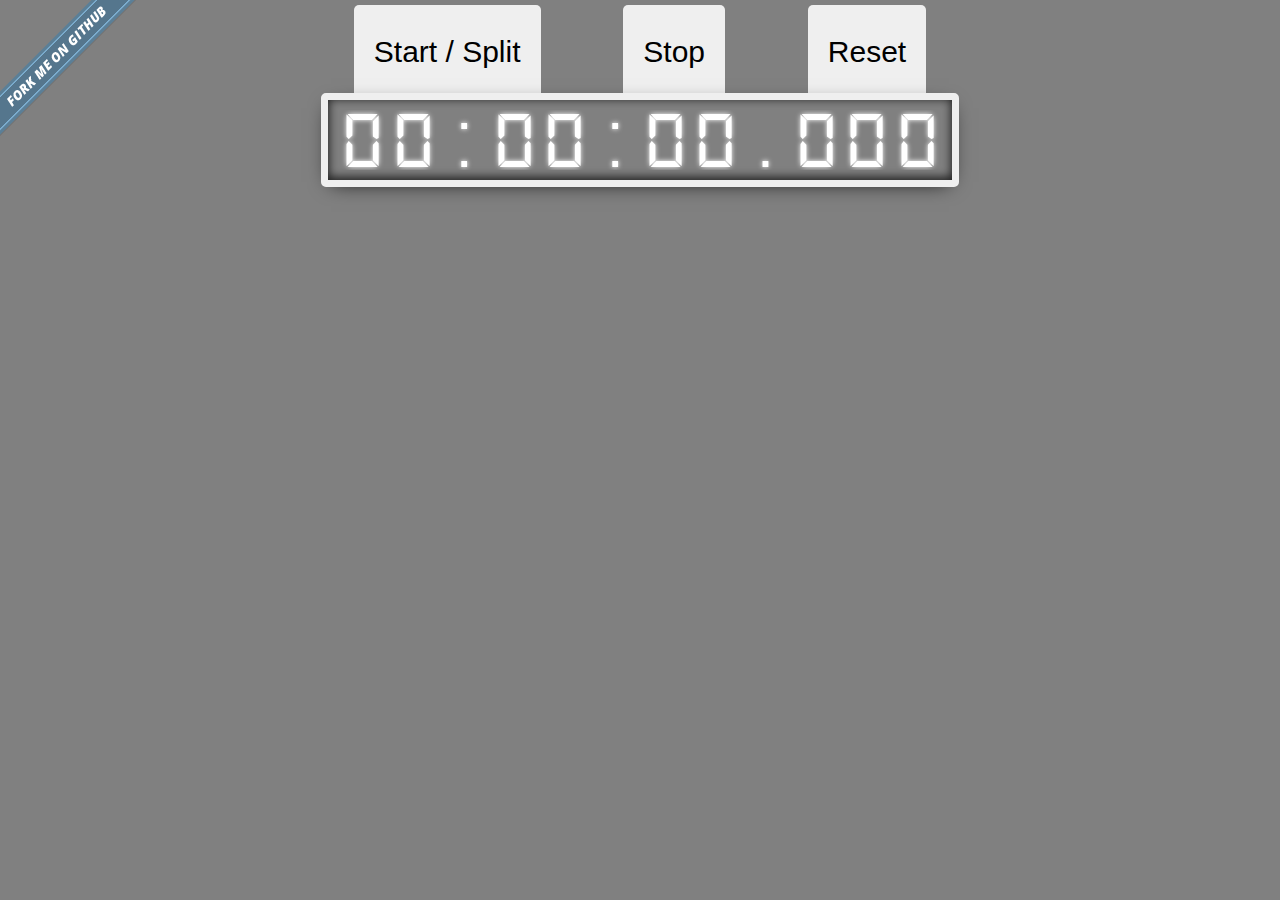
==== index.html @ de3130da "finished with graph" ====
<!DOCTYPE html>
<head>
<script type="text/javascript" src="src/prefixfree.js"></script>
<script type="text/javascript" src="src/Ziggy.js"></script>
<script type="text/javascript" src="src/StopWatch.js"></script>
<script src="http://d3js.org/d3.v2.min.js?2.10.0"></script>
    
<link rel="stylesheet" href="stylesheets/stylesheet.css"
</head>


<body onload="createStopwatch();">
    <a id="forkme_banner" href="https://github.com/bhollan/SixSigmaStopwatch">View on GitHub</a>
<script>
// LOAD THE JAVASCRIPT BRAINS OF THE CSS/HTML STOPWATCH
createStopwatch = function () {
stopwatch = new StopWatch();
};
// ^-- THIS IS ALL THAT MUST RUN FOR THE STOPWATCH BRAINS TO WORK
</script>

<body>
<script>

var margin = {top: 10, right: 30, bottom: 30, left: 30},
    width = 985 - margin.left - margin.right,
    height = 425 - margin.top - margin.bottom;
    
var svg = d3.select("body").append("svg")
    .attr("width", width + margin.left + margin.right)
    .attr("height", height + margin.top + margin.bottom)

//    THIS CODE ADDED 'CLICK TO START/SPLIT' IF USER CLICKED GRAPH, BUT DESIGN CHANGED
//    .on("click", function() {stopwatch.start(); redraw(stopwatch.splits);})

  .append("g")
    .attr("transform", "translate(" + margin.left + "," + margin.top + ")");
    
var border = d3.select("svg").append("rect")             //border around entire svg graph area
            .attr("x", 5)
            .attr("y", 5)
            .attr("height", height + margin.top)
            .attr("width", width + margin.right)
            .style("stroke", "#000000")
            .style("fill", "none")
            .style("stroke-width", 1);
    
var x = d3.scale.linear()
            .range([ 0, width ]);
    
var y = d3.scale.linear()
            .range([ height, 0 ]);

var formatForAxis = function(d) {
            //ALL this nonsense is because the time format I want is not a built-in in D3
            //AND the padding switching is somehow not working
            //https://github.com/mbostock/d3/issues/1483
            var formatString = "";
            if (d >= 3600000) //Hours in Milliseconds = 1000*60*60 = 3,600,000
                {formatString = "%H:%M:%S";}
            else if (d >= 60000) //Minutes = 1000*60 = 60000
                {formatString = "%M:%S";}
            else if (d >= 1000) //Seconds = 1000
                {formatString = "%S.%L";}
            else //Milliseconds = 1
                {formatString = "0.%L";};
                
                formatTime = d3.time.format(formatString);
                return formatTime(new Date(2012, 0, 1, 0, 0, 0, d));
        };
    
var xAxis = d3.svg.axis()
            .scale(x)
            .orient("bottom")
            .tickFormat(formatForAxis);

svg.append("g")                       //add x-axis
            .attr("class","axis")
            .call(xAxis)
            .selectAll("text")
            .attr("transform",function() {return "rotate (-65)" })
            .style("text-anchor","end");
    
function redraw(input) {
	
		//it doesnt make any sense to make a histogram of 2 points (0-point trimmed off in next segment)
		if (input.length < 4) {
			return;
		};
		//the histogram layout plots the '0' of the first point of the array, so slice it off 
		if (input[0] === 0) {
			input = input.slice(1, input.length);
		}; 
		
		// Formatters for counts and times (converting numbers to Dates). 
		var formatCount = d3.format(",.0f");
          
		var margin = {top : 10,	right : 50,	bottom : 30, left : 50},
			width = 960 - margin.left - margin.right,
			height = 400 - margin.top - margin.bottom;
    
		//these x and y scales are different.  x will affect how the data gets binned, so must be done first.
        //the y scale however, is based on the array of arrays that comes out of histogram(), so must be done after.
        //note that 'input' becomes 'data' but is the same data points, just arranged differently.
        //create x scale
		x.domain([ d3.min(input), d3.max(input)]).nice()
            .range([ 0, width ]);
        
        var binBandwidth = 2;  // This is a unitless cheat factor for 'rough' bins vs 'sharp' bins.  For later devlopment.
    
        var numberOfBins = Math.ceil(Math.sqrt(input.length))*binBandwidth;
    
        //create an array of arrays
		var data = d3.layout.histogram()
				.bins(x.ticks(numberOfBins))(input);
    
        //create y scale
        y.domain([ 0, d3.max(data, function(d) {return d.y;})])
            .range([ height, 0 ]);
    
        //Bind the data for this 'click'
		var bar = svg.selectAll(".bars").
				data(data);
        
		bar.exit().remove();
		
		var gMan = bar.enter().append("g")
				.attr("class", "bars")
				.attr("transform", function(d) {return "translate(" + x(d.x) + "," + y(d.y) + ")";	});
        		
		gMan.append("rect")
				.attr("class","rects")
				.attr("x",0)
				.attr("y",0)
				.attr("width",0)
				.attr("height", 0)
                .attr("stroke-width", 1 )
                .attr("stroke", "#000000" );
    
        gMan.append("text")
                .attr("class","barheights");
    
		bar                                   //box around each bar
			.transition()
			.duration(200)
				.attr("transform", function (d) {return "translate(" + x(d.x) + "," + y(d.y) + ")"})
				.attr("height", function(d) {return height - y(d.y);});
        
        //re-bind the data so elements aren't still bound to the first 'click's data
		bar = d3.selectAll(".rects").data(data)
			.transition()
			.duration(200)
				.attr("width", function(d) {
            return x(d.dx + x.domain()[0]);      //this is one of the strangest lines of code I've ever written
            }) //barWidth
				.attr("height", function(d) {return height - y(d.y)});
    
        bar = d3.selectAll(".barheights").data(data)
                .attr("dy", ".75em")
                .attr("y", 6)
                .attr("x", function(d) { return x(d.dx + x.domain()[0])/2;})
                .attr("text-anchor", "middle")
                .text(function(d) { return (d.y > 0) ? formatCount(d.y) : " "; });
    
        d3.select('.axis')
            .attr("transform","translate (0," + height + ")")
            
            .transition()
            .duration(200)
            .call(xAxis);
	};

    //Generates/plots chart on pageload
    function sampleGenerator() {
        var values = d3.range(1000).map(d3.random.irwinHall(11,1.2));
        return values.map(function(d) {return d*1000});
    };
	var values = sampleGenerator();
	redraw(values);
</script>
    
</body>

<title>Testing, attention please sir!</title>

<div class="container">
	<!-- stopwatch control code -->
	<input id="start" name="controls" type="radio" onClick="stopwatch.start(); redraw(stopwatch.splits);" />
	<input id="stop" name="controls" type="radio" onClick="stopwatch.stop();  redraw(stopwatch.splits);" />
	<input id="reset" name="controls" type="radio" onClick="stopwatch.reset();  redraw(stopwatch.splits);" />
    <div id="timer_controls">
		<label for="start">Start / Split</label>
		<label for="stop">Stop</label>
		<label for="reset">Reset</label>
	</div>
    <div class="timer">
		<div class="cell">
			<div class="numbers tenhour moveten">0 1 2 3 4 5 6 7 8 9</div>
		</div>
		<div class="cell">
			<div class="numbers hour moveten">0 1 2 3 4 5 6 7 8 9</div>
		</div>
		<div class="cell divider"><div class="numbers">:</div></div>
		<div class="cell">
			<div class="numbers tenminute movesix">0 1 2 3 4 5 6</div>
		</div>
		<div class="cell">
			<div class="numbers minute moveten">0 1 2 3 4 5 6 7 8 9</div>
		</div>
		<div class="cell divider"><div class="numbers">:</div></div>
		<div class="cell">
			<div class="numbers tensecond movesix">0 1 2 3 4 5 6</div>
		</div>
		<div class="cell">
			<div class="numbers second moveten">0 1 2 3 4 5 6 7 8 9</div>
		</div>
		<div class="cell divider" id="decimal"><div class="numbers">.</div></div>
 		<div class="cell">
 			<div class="numbers milisecond moveten">0 1 2 3 4 5 6 7 8 9</div>
 		</div>
		<div class="cell">
			<div class="numbers tenmilisecond moveten">0 1 2 3 4 5 6 7 8 9</div>
		</div>
		<div class="cell">
			<div class="numbers hundredmilisecond moveten">0 1 2 3 4 5 6 7 8 9</div>
		</div>
	</div>
	
</div>
<!--
    
    <table class = "splitTable">
        <tr>
            <td id = "time0" ><div class="splitTime">00:00:00.457
                        <a class="deleteX" onclick="d3.select('#time0').remove()">&times;</a>
                </div>
            </td>
            <td id = "time1" ><div class="splitTime">00:00:15.457
                        <a class="deleteX" onclick="d3.select('#time1').remove()">&times;</a>
                </div>
            </td>
            <td id = "time2"><div class="splitTime">00:01:45.457
                        <a class="deleteX" onclick="d3.select('#time2').remove()">&times;</a>
                </div>
            </td>
        </tr>
    </table>
-->
---- stylesheets/stylesheet.css ----
* {margin: 0; padding: 0;}

body{
/*    background: url('../images/steel-diamond-plate-background-903381.jpg') repeat;*/
    background:grey;
    font: 10px sans-serif;
}

a#forkme_banner {
  position: absolute;
  top: 0;
  left: 0;
  width: 138px;
  height: 138px;
  display: block;
  background: transparent url(../images/fork-sprite.png) 0 0 no-repeat;
  text-indent: -9000px;
  z-index: 3;
}

a#forkme_banner:hover {
  background-position: 0 -138px;
}


.bars rect {
    fill:steelblue;
    shape-rendering: crispEdges;
}

.barheights {
    fill: #fff;
}

.axis path, .axis line {
    fill: none;
    stroke: #000;
    shape-rendering: crispEdges;
}

p {font-family:sans-serif;}
	 
svg {
    background-color:grey;
    display:block;
    margin:auto;
}

.container {
	padding: 30px;
	text-align: center;
	background-color:grey;
}

.timer {
	padding: 10px;
	background: linear-gradient(top, #222, #444);
	overflow: hidden;
	display: inline-block;
	border: 7px solid #efefef;
	border-radius: 5px;
	position: relative;
	
	box-shadow: 
		inset 0 -2px 10px 1px rgba(0, 0, 0, 0.75), 
		0 5px 20px -10px rgba(0, 0, 0, 1);
}


.cell divider {
	/*Should only display 1 digit. Hence height = line height of .numbers
	and width = width of .numbers*/
	width: 0.30em;
	height: 60px;
	font-size: 84px;
	overflow: hidden;
	position: relative;
	float: left;
}


.cell {
	/*Should only display 1 digit. Hence height = line height of .numbers
	and width = width of .numbers*/
	width: 0.60em;
	height: 60px;
	font-size: 84px;
	overflow: hidden;
	position: relative;
	float: left;
}

.numbers {
	width: 0.6em;
	line-height: 60px;
	font-family: digital, arial, verdana;
	text-align: center;
	color: #fff;
/*	width:10px;*/
/*	font-family:digital,arial;*/
	position: absolute;
	top: 0;
	left: 0;
	
	/*Glow to the text*/
	text-shadow: 0 0 5px rgba(255, 255, 255, 1);
}

/*Styles for the controls*/
#timer_controls {
	margin-top: 5px;
    margin-bottom: 24px;
}
#timer_controls label {
 	-webkit-user-select:none;   /*<-- This property is not 100% cross-browser*/
	cursor: pointer;
	padding: 30px 20px;
	background: #efefef;
	font-family: arial, verdana, tahoma;
	font-size: 30px;
	border-radius: 5px 5px 0px 0px;
    margin-left:  40px;
    margin-right: 40px;
}
input[name="controls"] {display: none;}

/*Control code*/
#stop:checked~.timer .numbers {animation-play-state: paused;}
#split:checked~.timer .numbers {animation-play-state: running;}
#start:checked~.timer .numbers {animation-play-state: running;}
#reset:checked~.timer .numbers {animation: none;}

.moveten {
	animation: moveten 1s steps(10, end) infinite;
	/*By default animation should be paused*/
	animation-play-state: paused;
}
.movesix {
	animation: movesix 1s steps(6, end) infinite;
	animation-play-state: paused;
}

/*Sync the animation speed with time speed*/
/*One second per digit. 10 digits. Hence 10s*/
.second {animation-duration: 10s;}
.tensecond {animation-duration: 60s;} /*60 times .second*/

.milisecond {animation-duration: 1s;} /*1/10th of .second*/
.tenmilisecond {animation-duration: 0.1s;}
.hundredmilisecond {animation-duration: 0.01s;}

.minute {animation-duration: 600s;} /*60 times .second*/
.tenminute {animation-duration: 3600s;} /*60 times .minute*/

.hour {animation-duration: 36000s;} /*60 times .minute*/
.tenhour {animation-duration: 360000s;} /*10 times .hour*/

/*We are using prefixfree, so no need of vendor prefixes*/
/*The logic of the animation is to alter the 'top' value of the absolutely
positioned .numbers*/
/*Minutes and Seconds should be limited to only '60' and not '100'
Hence we need to create 2 animations. One with 10 steps and 10 digits and
the other one with 6 steps and 6 digits*/
@keyframes moveten {
	0% {top: 0;}
	100% {top: -600px;} 
	/*height = 40. digits = 10. hence -400 to move it completely to the top*/
}

@keyframes movesix {
	0% {top: 0;}
	100% {top: -360px;} 
	/*height = 40. digits = 6. hence -240 to move it completely to the top*/
}

/*Lets use a better font for the numbers*/
 @font-face { 
 	font-family: 'digital'; 
 	src: url('../fonts/DS-DIGI.TTF') format('truetype');
 }


/***************styling for split times*******************/

.splitTime {
    margin:20px;
    padding:20px;
    border: 3px black solid;
    font-size:35px;
    cursor:default;
};

a.deleteX {
    font-size:35;
    cursor:pointer;
    margin:10px;
    padding:10px;
}

.deleteX {
    cursor:pointer;
    font-size:30px;
};
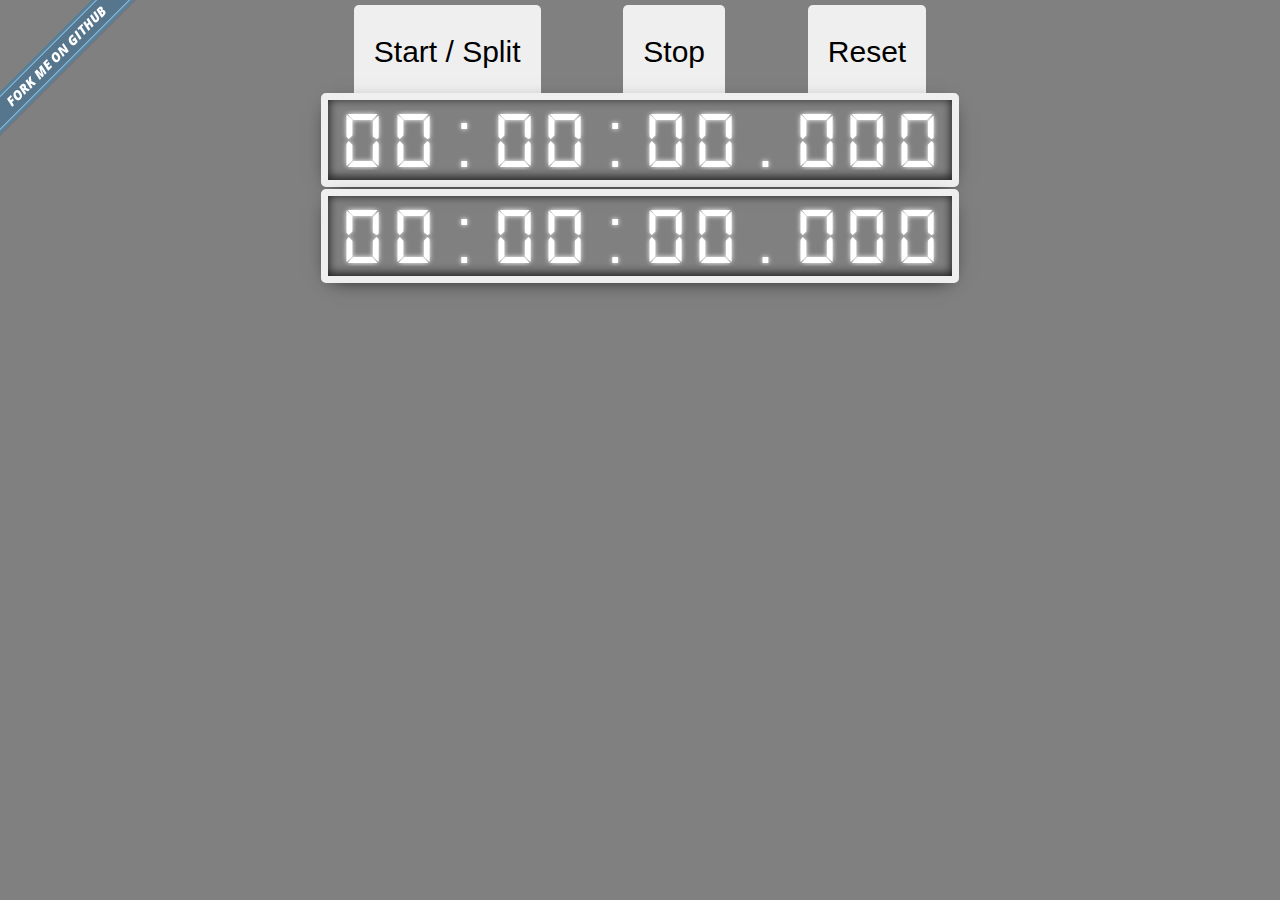
==== commit 6a5604cc: "add splitDisplay" ====
--- a/index.html
+++ b/index.html
@@ -5,7 +5,13 @@
 <script type="text/javascript" src="src/StopWatch.js"></script>
 <script src="http://d3js.org/d3.v2.min.js?2.10.0"></script>
     
-<link rel="stylesheet" href="stylesheets/stylesheet.css"
+<link rel="stylesheet" href="stylesheets/stylesheet.css"/>
+    
+<!--
+The below wall of seeming garbage is the actual encoded image for the favicon
+    (yes, there are other ways of doing this, but I thought this was wicked slick)
+-->
+    <link href="[data-uri]" rel="icon" type="image/x-icon" />
 </head>
 
 
@@ -22,6 +28,17 @@
 <body>
 <script>
 
+    //this function 'restarts' the css animation of the top display
+    //there is no native way to do this in css, so it's a bit weird
+    //you have to strip the element of it's animation, and then re-apply it
+    //that's basically what we're doing with the 'reset' button anyway
+function resetSplitDisplay() {
+    var tmr = d3.select("#splitDisplay")[0][0];  //desired object inside 1-item array within another 1-item array
+    var cln = tmr.cloneNode(true);    //'true' = [deep] parameter to clone children too
+    tmr.remove();
+    document.getElementById("container").appendChild(cln);
+};    
+    
 var margin = {top: 10, right: 30, bottom: 30, left: 30},
     width = 985 - margin.left - margin.right,
     height = 425 - margin.top - margin.bottom;
@@ -30,7 +47,7 @@
     .attr("width", width + margin.left + margin.right)
     .attr("height", height + margin.top + margin.bottom)
 
-//    THIS CODE ADDED 'CLICK TO START/SPLIT' IF USER CLICKED GRAPH, BUT DESIGN CHANGED
+//    THIS CODE ADDS 'CLICK TO START/SPLIT' ON GRAPH CLICK, BUT DESIGN CHANGED
 //    .on("click", function() {stopwatch.start(); redraw(stopwatch.splits);})
 
   .append("g")
@@ -80,7 +97,7 @@
             .selectAll("text")
             .attr("transform",function() {return "rotate (-65)" })
             .style("text-anchor","end");
-    
+
 function redraw(input) {
 	
 		//it doesnt make any sense to make a histogram of 2 points (0-point trimmed off in next segment)
@@ -117,16 +134,30 @@
         //create y scale
         y.domain([ 0, d3.max(data, function(d) {return d.y;})])
             .range([ height, 0 ]);
+        
+        //This function will highlight the table entries for the clicked bar, and the bar itself
+        function barClicked(input) {
+            //this is the anonymous function that barClicked returns
+            return function() {
+                var brightCount = d3.selectAll("#bright")[0].length;
+//                d3.selectAll("g #bright").enter().attr("id","bright");
+                d3.select(this.firstChild).attr("id","bright");
+                if (brightCount === d3.selectAll("#bright")[0].length) {
+                    d3.select(this.firstChild).attr("id","")};
+                d3.event.stopPropagation();
+            };
+        };
     
         //Bind the data for this 'click'
 		var bar = svg.selectAll(".bars").
 				data(data);
         
 		bar.exit().remove();
-		
+
 		var gMan = bar.enter().append("g")
 				.attr("class", "bars")
-				.attr("transform", function(d) {return "translate(" + x(d.x) + "," + y(d.y) + ")";	});
+				.attr("transform", function(d) {return "translate(" + x(d.x) + "," + y(d.y) + ")";	})
+                .on("click", barClicked(event));
         		
 		gMan.append("rect")
 				.attr("class","rects")
@@ -183,13 +214,15 @@
 
 <title>Testing, attention please sir!</title>
 
-<div class="container">
+<div class="container" id="container">
 	<!-- stopwatch control code -->
-	<input id="start" name="controls" type="radio" onClick="stopwatch.start(); redraw(stopwatch.splits);" />
+	<input id="start" name="controls" type="radio" onClick="stopwatch.start(); resetSplitDisplay(); redraw(stopwatch.splits);" />
+<!--    <input id="split" name="controls" type="radio" onClick="stopwatch.start(); resetSplitDisplay(); redraw(stopwatch.splits);" />-->
 	<input id="stop" name="controls" type="radio" onClick="stopwatch.stop();  redraw(stopwatch.splits);" />
 	<input id="reset" name="controls" type="radio" onClick="stopwatch.reset();  redraw(stopwatch.splits);" />
     <div id="timer_controls">
 		<label for="start">Start / Split</label>
+<!--        <label for="split">Split</label>-->
 		<label for="stop">Stop</label>
 		<label for="reset">Reset</label>
 	</div>
@@ -216,33 +249,56 @@
 		</div>
 		<div class="cell divider" id="decimal"><div class="numbers">.</div></div>
  		<div class="cell">
- 			<div class="numbers milisecond moveten">0 1 2 3 4 5 6 7 8 9</div>
+ 			<div class="numbers millisecond moveten">0 1 2 3 4 5 6 7 8 9</div>
  		</div>
 		<div class="cell">
-			<div class="numbers tenmilisecond moveten">0 1 2 3 4 5 6 7 8 9</div>
-		</div>
-		<div class="cell">
-			<div class="numbers hundredmilisecond moveten">0 1 2 3 4 5 6 7 8 9</div>
+			<div class="numbers tenmillisecond moveten">0 1 2 3 4 5 6 7 8 9</div>
+		</div>
+		<div class="cell">
+			<div class="numbers hundredmillisecond moveten">0 1 2 3 4 5 6 7 8 9</div>
+		</div>
+	</div>
+	<!--SECONDARY TIMER FOR SPLITS-->
+    <div class="timer" id = "splitDisplay" >
+		<div class="cell">
+			<div class="numbers tenhour moveten">0 1 2 3 4 5 6 7 8 9</div>
+		</div>
+		<div class="cell">
+			<div class="numbers hour moveten">0 1 2 3 4 5 6 7 8 9</div>
+		</div>
+		<div class="cell divider"><div class="numbers">:</div></div>
+		<div class="cell">
+			<div class="numbers tenminute movesix">0 1 2 3 4 5 6</div>
+		</div>
+		<div class="cell">
+			<div class="numbers minute moveten">0 1 2 3 4 5 6 7 8 9</div>
+		</div>
+		<div class="cell divider"><div class="numbers">:</div></div>
+		<div class="cell">
+			<div class="numbers tensecond movesix">0 1 2 3 4 5 6</div>
+		</div>
+		<div class="cell">
+			<div class="numbers second moveten">0 1 2 3 4 5 6 7 8 9</div>
+		</div>
+		<div class="cell divider" id="decimal"><div class="numbers">.</div></div>
+ 		<div class="cell">
+ 			<div class="numbers millisecond moveten">0 1 2 3 4 5 6 7 8 9</div>
+ 		</div>
+		<div class="cell">
+			<div class="numbers tenmillisecond moveten">0 1 2 3 4 5 6 7 8 9</div>
+		</div>
+		<div class="cell">
+			<div class="numbers hundredmillisecond moveten">0 1 2 3 4 5 6 7 8 9</div>
 		</div>
 	</div>
 	
 </div>
-<!--
-    
-    <table class = "splitTable">
-        <tr>
-            <td id = "time0" ><div class="splitTime">00:00:00.457
-                        <a class="deleteX" onclick="d3.select('#time0').remove()">&times;</a>
-                </div>
-            </td>
-            <td id = "time1" ><div class="splitTime">00:00:15.457
-                        <a class="deleteX" onclick="d3.select('#time1').remove()">&times;</a>
-                </div>
-            </td>
-            <td id = "time2"><div class="splitTime">00:01:45.457
-                        <a class="deleteX" onclick="d3.select('#time2').remove()">&times;</a>
-                </div>
-            </td>
-        </tr>
-    </table>
--->
+<!--<div class="panel panel-default">-->
+<!--   Default panel contents -->
+<!--  <div class="panel-heading">Panel heading</div>-->
+<!---->
+<!--   Table -->
+<!--  <table class="table">-->
+<!--    -->
+<!--  </table>-->
+<!--</div>-->
--- a/stylesheets/stylesheet.css
+++ b/stylesheets/stylesheet.css
@@ -22,7 +22,7 @@
   background-position: 0 -138px;
 }
 
-
+/****************styling for bar chart***************/
 .bars rect {
     fill:steelblue;
     shape-rendering: crispEdges;
@@ -30,6 +30,8 @@
 
 .barheights {
     fill: #fff;
+    cursor:default;
+    -webkit-user-select:none;   /*<-- This property is not 100% cross-browser*/
 }
 
 .axis path, .axis line {
@@ -46,6 +48,20 @@
     margin:auto;
 }
 
+g #bright {
+    fill:darkblue;
+}
+
+g #bright:hover {
+    fill:blue;
+}
+
+rect:hover {
+    fill:cornflowerblue;   
+}
+
+/***********styling for css stopwatch timer*************/
+
 .container {
 	padding: 30px;
 	text-align: center;
@@ -66,6 +82,19 @@
 		0 5px 20px -10px rgba(0, 0, 0, 1);
 }
 
+.timer2 {
+	padding: 10px;
+	background: linear-gradient(top, #222, #444);
+	overflow: hidden;
+	display: inline-block;
+	border: 7px solid #efefef;
+	border-radius: 5px;
+	position: relative;
+	
+	box-shadow: 
+		inset 0 -2px 10px 1px rgba(0, 0, 0, 0.75), 
+		0 5px 20px -10px rgba(0, 0, 0, 1);
+}
 
 .cell divider {
 	/*Should only display 1 digit. Hence height = line height of .numbers
@@ -96,8 +125,6 @@
 	font-family: digital, arial, verdana;
 	text-align: center;
 	color: #fff;
-/*	width:10px;*/
-/*	font-family:digital,arial;*/
 	position: absolute;
 	top: 0;
 	left: 0;
@@ -113,6 +140,7 @@
 }
 #timer_controls label {
  	-webkit-user-select:none;   /*<-- This property is not 100% cross-browser*/
+                                /*There are workarounds, but they're huge, clunky, and not worth my time for a demo project*/
 	cursor: pointer;
 	padding: 30px 20px;
 	background: #efefef;
@@ -126,9 +154,25 @@
 
 /*Control code*/
 #stop:checked~.timer .numbers {animation-play-state: paused;}
+#start:checked~.timer .numbers {animation-play-state: running;}
 #split:checked~.timer .numbers {animation-play-state: running;}
-#start:checked~.timer .numbers {animation-play-state: running;}
 #reset:checked~.timer .numbers {animation: none;}
+
+/*
+#stop:checked~.timer2 .numbers {animation-play-state: paused;}
+#start:checked~.timer2 .numbers {animation-play-state: running;}
+#reset:checked~.timer2 .numbers {animation: none;}
+*/
+
+/*
+
+input[name="controls2"] {display: none;}
+
+Control code
+#stop2:checked~.timer2 .numbers {animation-play-state: paused;}
+#start2:checked~.timer2 .numbers {animation-play-state: running;}
+#reset2:checked~.timer2 .numbers {animation: none;}
+*/
 
 .moveten {
 	animation: moveten 1s steps(10, end) infinite;
@@ -145,9 +189,9 @@
 .second {animation-duration: 10s;}
 .tensecond {animation-duration: 60s;} /*60 times .second*/
 
-.milisecond {animation-duration: 1s;} /*1/10th of .second*/
-.tenmilisecond {animation-duration: 0.1s;}
-.hundredmilisecond {animation-duration: 0.01s;}
+.millisecond {animation-duration: 1s;} /*1/10th of .second*/
+.tenmillisecond {animation-duration: 0.1s;}
+.hundredmillisecond {animation-duration: 0.01s;}
 
 .minute {animation-duration: 600s;} /*60 times .second*/
 .tenminute {animation-duration: 3600s;} /*60 times .minute*/
@@ -182,22 +226,3 @@
 
 /***************styling for split times*******************/
 
-.splitTime {
-    margin:20px;
-    padding:20px;
-    border: 3px black solid;
-    font-size:35px;
-    cursor:default;
-};
-
-a.deleteX {
-    font-size:35;
-    cursor:pointer;
-    margin:10px;
-    padding:10px;
-}
-
-.deleteX {
-    cursor:pointer;
-    font-size:30px;
-};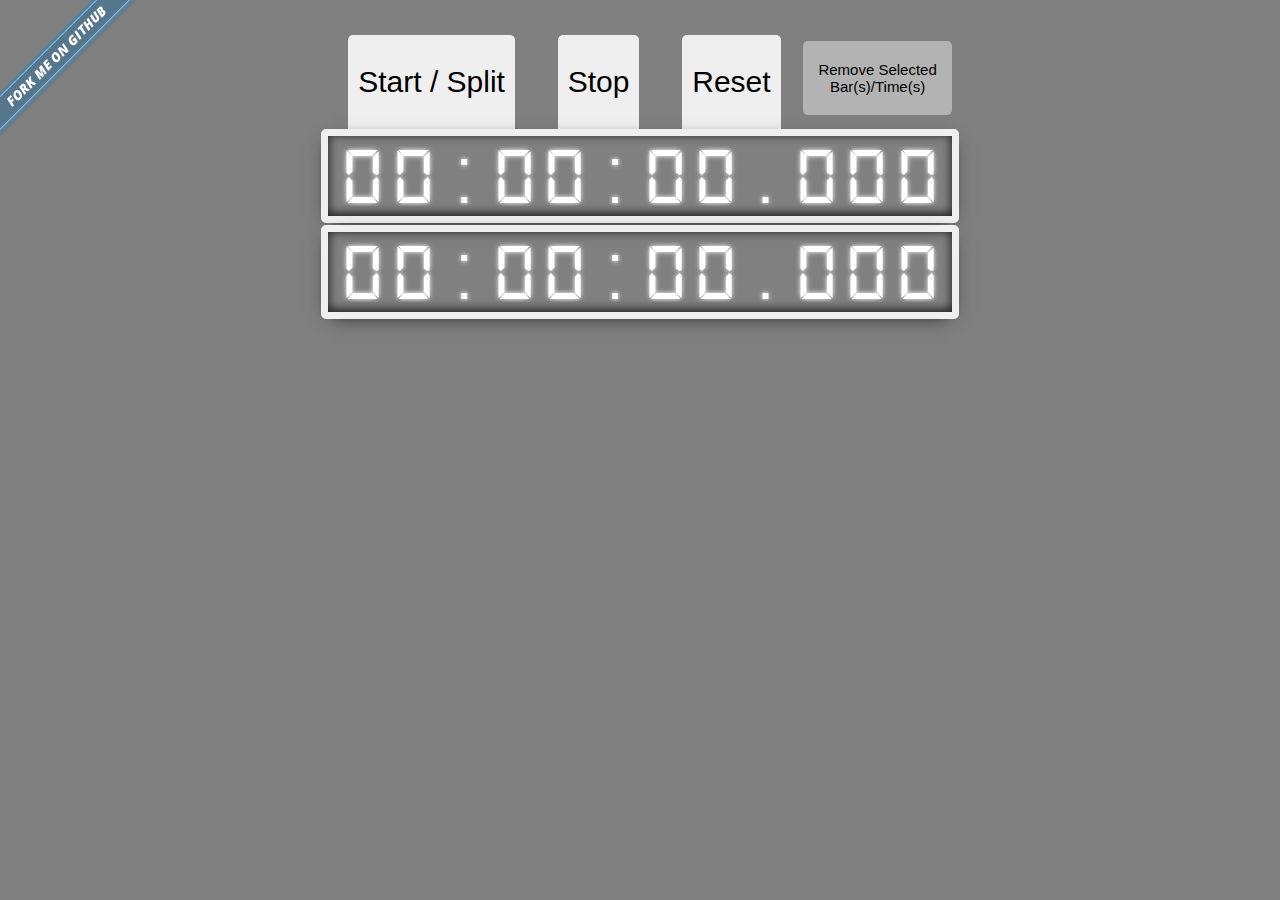
==== commit 1742d6df: "add bar removal functionality" ====
--- a/index.html
+++ b/index.html
@@ -15,19 +15,19 @@
 </head>
 
 
-<body onload="createStopwatch();">
+<body onload="firstRun(true);">
     <a id="forkme_banner" href="https://github.com/bhollan/SixSigmaStopwatch">View on GitHub</a>
+
 <script>
-// LOAD THE JAVASCRIPT BRAINS OF THE CSS/HTML STOPWATCH
+
 createStopwatch = function () {
 stopwatch = new StopWatch();
 };
-// ^-- THIS IS ALL THAT MUST RUN FOR THE STOPWATCH BRAINS TO WORK
-</script>
-
-<body>
-<script>
-
+
+firstRun = function (input) {
+    var notRunYet = input;
+};
+    
     //this function 'restarts' the css animation of the top display
     //there is no native way to do this in css, so it's a bit weird
     //you have to strip the element of it's animation, and then re-apply it
@@ -37,7 +37,7 @@
     var cln = tmr.cloneNode(true);    //'true' = [deep] parameter to clone children too
     tmr.remove();
     document.getElementById("container").appendChild(cln);
-};    
+};
     
 var margin = {top: 10, right: 30, bottom: 30, left: 30},
     width = 985 - margin.left - margin.right,
@@ -140,10 +140,10 @@
             //this is the anonymous function that barClicked returns
             return function() {
                 var brightCount = d3.selectAll("#bright")[0].length;
-//                d3.selectAll("g #bright").enter().attr("id","bright");
                 d3.select(this.firstChild).attr("id","bright");
                 if (brightCount === d3.selectAll("#bright")[0].length) {
-                    d3.select(this.firstChild).attr("id","")};
+                    d3.select(this.firstChild).attr("id","")
+                };
                 d3.event.stopPropagation();
             };
         };
@@ -201,31 +201,59 @@
             .call(xAxis);
 	};
 
-    //Generates/plots chart on pageload
+//Generates/plots chart on pageload
+
+createStopwatch();
     function sampleGenerator() {
         var values = d3.range(1000).map(d3.random.irwinHall(11,1.2));
-        return values.map(function(d) {return d*1000});
+        return values.map(function(d) {return Math.round(d*1000)});
     };
-	var values = sampleGenerator();
-	redraw(values);
+var values = sampleGenerator();
+stopwatch.importTestArray(values);  //this is done to save exception code in remove()
+redraw(stopwatch.splits);
+  
+    //for each bar that is selected for removal, we must remove the data from stopwatch.splits
+    //removing the data in stopwatch.splits will keep the instance of stopwatch correct, and
+    //the bar wil remove itself when redraw() is called once the data is removed.
+function clearTimes() {
+    var toClear = d3.selectAll("#bright");
+        if ( toClear[0].length === 0 ) {return;} ;
+    toClear.attr("id","");                                                          //remove 'bright' id
+    
+    var corners = toClear[0].map(function(d,i){return d.parentNode.__data__.x;})    //extract the bottom-left corner's x location
+    var widths  = toClear[0].map(function(d,i){return d.parentNode.__data__.dx;})   //all the same, but the filter() will be simpler
+    var limits = [corners, corners.map(function(d,i){return d + widths[i] ;})];     //formulating limits of each bar's band
+
+    //Helper function to screen stopwatch.splits
+    function checkTimes(point) {
+        return limits[0].every( 
+            function(d,i) {
+                return !( (d <= point) && (point < limits[1][i]) )                   //lower bound inclusive to mirror d3.histogram()
+            } 
+        );
+    };
+    
+    console.log("before: " + stopwatch.splits.length);
+    stopwatch.splits = stopwatch.splits.filter(checkTimes);
+    console.log(" after: " + stopwatch.splits.length);
+};
+
 </script>
-    
+
 </body>
 
 <title>Testing, attention please sir!</title>
 
 <div class="container" id="container">
-	<!-- stopwatch control code -->
-	<input id="start" name="controls" type="radio" onClick="stopwatch.start(); resetSplitDisplay(); redraw(stopwatch.splits);" />
-<!--    <input id="split" name="controls" type="radio" onClick="stopwatch.start(); resetSplitDisplay(); redraw(stopwatch.splits);" />-->
+	<input id="start" name="controls" type="radio" onClick="stopwatch.start(); resetSplitDisplay(); firstRun(false); redraw(stopwatch.splits);" />
 	<input id="stop" name="controls" type="radio" onClick="stopwatch.stop();  redraw(stopwatch.splits);" />
 	<input id="reset" name="controls" type="radio" onClick="stopwatch.reset();  redraw(stopwatch.splits);" />
     <div id="timer_controls">
 		<label for="start">Start / Split</label>
-<!--        <label for="split">Split</label>-->
 		<label for="stop">Stop</label>
 		<label for="reset">Reset</label>
 	</div>
+    <div id = "clear_times" onClick="clearTimes(); redraw(stopwatch.splits);">Remove Selected<br> Bar(s)/Time(s)</div>
     <div class="timer">
 		<div class="cell">
 			<div class="numbers tenhour moveten">0 1 2 3 4 5 6 7 8 9</div>
--- a/stylesheets/stylesheet.css
+++ b/stylesheets/stylesheet.css
@@ -136,20 +136,40 @@
 /*Styles for the controls*/
 #timer_controls {
 	margin-top: 5px;
-    margin-bottom: 24px;
-}
+    margin-bottom: 0px;
+    display:inline-block;
+}
+
 #timer_controls label {
  	-webkit-user-select:none;   /*<-- This property is not 100% cross-browser*/
                                 /*There are workarounds, but they're huge, clunky, and not worth my time for a demo project*/
 	cursor: pointer;
-	padding: 30px 20px;
+	padding: 30px 10px;
 	background: #efefef;
 	font-family: arial, verdana, tahoma;
 	font-size: 30px;
 	border-radius: 5px 5px 0px 0px;
-    margin-left:  40px;
-    margin-right: 40px;
-}
+    margin-left:  20px;
+    margin-right: 20px;
+    display:inline-block;
+}
+
+#clear_times {
+    -webkit-user-select:none;   /*<-- This property is not 100% cross-browser*/
+                                /*There are workarounds, but they're huge, clunky, and not worth my time for a demo project*/
+	margin-top: 5px;
+    margin-bottom: 0px;
+    cursor: pointer;
+	padding: 20px 15px;
+	background: #b3b3b3;
+	font-family: arial, verdana, tahoma;
+	font-size: 15px;
+	border-radius: 5px;
+    margin-left:  0px;
+    margin-right: 0px;
+    display:inline-block;
+}
+
 input[name="controls"] {display: none;}
 
 /*Control code*/
@@ -157,22 +177,6 @@
 #start:checked~.timer .numbers {animation-play-state: running;}
 #split:checked~.timer .numbers {animation-play-state: running;}
 #reset:checked~.timer .numbers {animation: none;}
-
-/*
-#stop:checked~.timer2 .numbers {animation-play-state: paused;}
-#start:checked~.timer2 .numbers {animation-play-state: running;}
-#reset:checked~.timer2 .numbers {animation: none;}
-*/
-
-/*
-
-input[name="controls2"] {display: none;}
-
-Control code
-#stop2:checked~.timer2 .numbers {animation-play-state: paused;}
-#start2:checked~.timer2 .numbers {animation-play-state: running;}
-#reset2:checked~.timer2 .numbers {animation: none;}
-*/
 
 .moveten {
 	animation: moveten 1s steps(10, end) infinite;
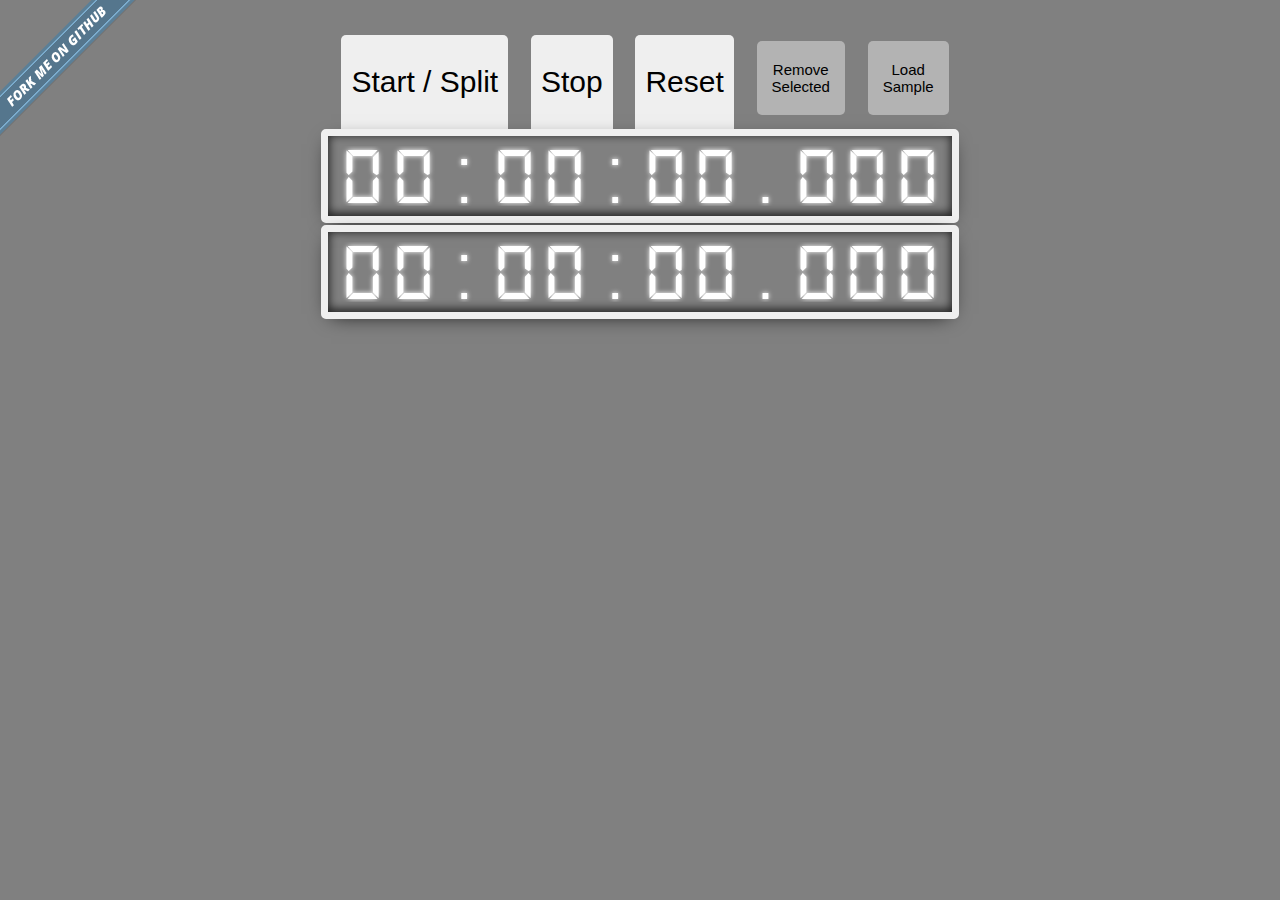
==== commit 63e18ea0: "add Load Sample" ====
--- a/index.html
+++ b/index.html
@@ -15,17 +15,29 @@
 </head>
 
 
-<body onload="firstRun(true);">
+<body>
     <a id="forkme_banner" href="https://github.com/bhollan/SixSigmaStopwatch">View on GitHub</a>
 
 <script>
 
+var sampleLoaded = true;
+var adder = 0;
 createStopwatch = function () {
 stopwatch = new StopWatch();
 };
 
-firstRun = function (input) {
-    var notRunYet = input;
+sample = function (input) {
+    
+    if (input) {                        //(re)load (new) sample
+        stopwatch.importTestArray(sampleGenerator());
+        sampleLoaded = input;
+        return;
+    };
+    
+    if (!input && sampleLoaded) {       //remove sample data
+        stopwatch.splits = [];
+        sampleLoaded = input;
+    };
 };
     
     //this function 'restarts' the css animation of the top display
@@ -99,7 +111,9 @@
             .style("text-anchor","end");
 
 function redraw(input) {
-	
+	    
+        d3.selectAll("#bright").attr("id","");
+        
 		//it doesnt make any sense to make a histogram of 2 points (0-point trimmed off in next segment)
 		if (input.length < 4) {
 			return;
@@ -139,10 +153,10 @@
         function barClicked(input) {
             //this is the anonymous function that barClicked returns
             return function() {
-                var brightCount = d3.selectAll("#bright")[0].length;
-                d3.select(this.firstChild).attr("id","bright");
-                if (brightCount === d3.selectAll("#bright")[0].length) {
-                    d3.select(this.firstChild).attr("id","")
+                var brightCount = d3.selectAll("#bright")[0].length;        //select and count 'bright's already bright
+                d3.select(this.firstChild).attr("id","bright");             //set clicked bar to 'bright'
+                if (brightCount === d3.selectAll("#bright")[0].length) {    //if count didn't change, bright bar clicked
+                    d3.select(this.firstChild).attr("id","")                //so un'bright' the bar
                 };
                 d3.event.stopPropagation();
             };
@@ -182,8 +196,8 @@
 			.transition()
 			.duration(200)
 				.attr("width", function(d) {
-            return x(d.dx + x.domain()[0]);      //this is one of the strangest lines of code I've ever written
-            }) //barWidth
+                    return x(d.dx + x.domain()[0]);
+                    })
 				.attr("height", function(d) {return height - y(d.y)});
     
         bar = d3.selectAll(".barheights").data(data)
@@ -195,7 +209,6 @@
     
         d3.select('.axis')
             .attr("transform","translate (0," + height + ")")
-            
             .transition()
             .duration(200)
             .call(xAxis);
@@ -204,12 +217,13 @@
 //Generates/plots chart on pageload
 
 createStopwatch();
-    function sampleGenerator() {
-        var values = d3.range(1000).map(d3.random.irwinHall(11,1.2));
-        return values.map(function(d) {return Math.round(d*1000)});
-    };
+function sampleGenerator() {
+    var values = d3.range(1000).map(d3.random.irwinHall(11,1.2));
+    return values.map(function(d) {return Math.round(d*1000)});
+    
+};
 var values = sampleGenerator();
-stopwatch.importTestArray(values);  //this is done to save exception code in remove()
+stopwatch.importTestArray(values);
 redraw(stopwatch.splits);
   
     //for each bar that is selected for removal, we must remove the data from stopwatch.splits
@@ -217,7 +231,7 @@
     //the bar wil remove itself when redraw() is called once the data is removed.
 function clearTimes() {
     var toClear = d3.selectAll("#bright");
-        if ( toClear[0].length === 0 ) {return;} ;
+        if ( toClear[0].length === 0 ) { return; } ;
     toClear.attr("id","");                                                          //remove 'bright' id
     
     var corners = toClear[0].map(function(d,i){return d.parentNode.__data__.x;})    //extract the bottom-left corner's x location
@@ -233,9 +247,7 @@
         );
     };
     
-    console.log("before: " + stopwatch.splits.length);
     stopwatch.splits = stopwatch.splits.filter(checkTimes);
-    console.log(" after: " + stopwatch.splits.length);
 };
 
 </script>
@@ -245,7 +257,7 @@
 <title>Testing, attention please sir!</title>
 
 <div class="container" id="container">
-	<input id="start" name="controls" type="radio" onClick="stopwatch.start(); resetSplitDisplay(); firstRun(false); redraw(stopwatch.splits);" />
+	<input id="start" name="controls" type="radio" onClick="sample(false); stopwatch.start(); resetSplitDisplay(); redraw(stopwatch.splits);" />
 	<input id="stop" name="controls" type="radio" onClick="stopwatch.stop();  redraw(stopwatch.splits);" />
 	<input id="reset" name="controls" type="radio" onClick="stopwatch.reset();  redraw(stopwatch.splits);" />
     <div id="timer_controls">
@@ -253,7 +265,8 @@
 		<label for="stop">Stop</label>
 		<label for="reset">Reset</label>
 	</div>
-    <div id = "clear_times" onClick="clearTimes(); redraw(stopwatch.splits);">Remove Selected<br> Bar(s)/Time(s)</div>
+    <div id = "clear_times" onClick="clearTimes(); redraw(stopwatch.splits);">Remove<br>Selected</div>
+    <div id = "load_sample" onClick="sample(true); redraw(stopwatch.splits);">Load<br>Sample</div>
     <div class="timer">
 		<div class="cell">
 			<div class="numbers tenhour moveten">0 1 2 3 4 5 6 7 8 9</div>
--- a/stylesheets/stylesheet.css
+++ b/stylesheets/stylesheet.css
@@ -149,8 +149,8 @@
 	font-family: arial, verdana, tahoma;
 	font-size: 30px;
 	border-radius: 5px 5px 0px 0px;
-    margin-left:  20px;
-    margin-right: 20px;
+    margin-left:  10px;
+    margin-right: 10px;
     display:inline-block;
 }
 
@@ -165,10 +165,27 @@
 	font-family: arial, verdana, tahoma;
 	font-size: 15px;
 	border-radius: 5px;
-    margin-left:  0px;
+    margin-left:  10px;
+    margin-right: 10px;
+    display:inline-block;
+}
+
+#load_sample {
+    -webkit-user-select:none;   /*<-- This property is not 100% cross-browser*/
+                                /*There are workarounds, but they're huge, clunky, and not worth my time for a demo project*/
+	margin-top: 5px;
+    margin-bottom: 0px;
+    cursor: pointer;
+	padding: 20px 15px;
+	background: #b3b3b3;
+	font-family: arial, verdana, tahoma;
+	font-size: 15px;
+	border-radius: 5px;
+    margin-left:  10px;
     margin-right: 0px;
     display:inline-block;
 }
+
 
 input[name="controls"] {display: none;}
 
